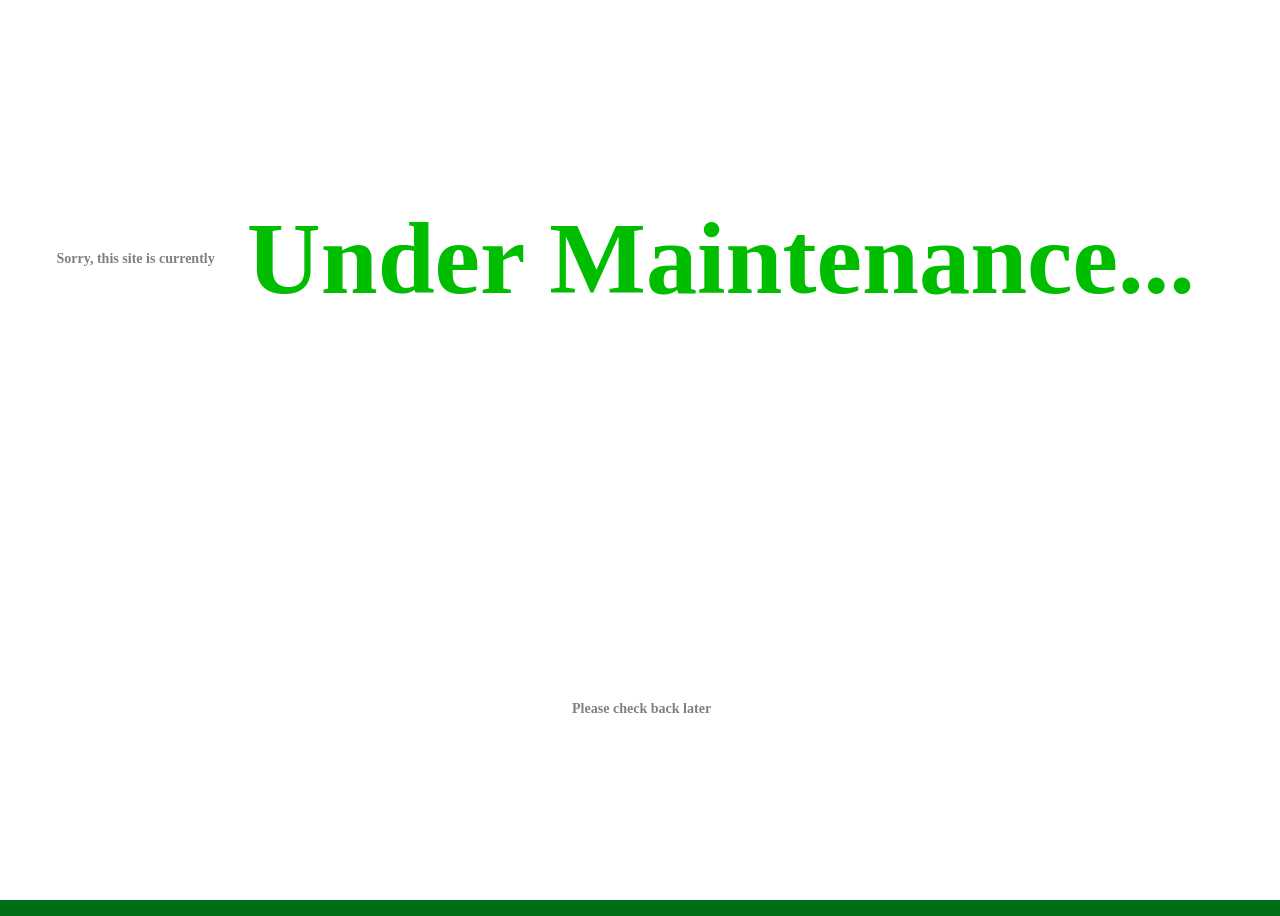
==== index.html @ eb5f7d22 "maintenance screen" ====
<!DOCTYPE html>
<html lang="en">
<head>
    <meta charset="UTF-8">
    <meta name="viewport" content="width=device-width, initial-scale=1.0">
    <link rel="stylesheet" href="./main.css"/>
    <script src="./main.js" type="module"></script>
    <title>Welcome</title>
</head>
<body id="welcomePageBg">
    <div id="maintenance">
        <h3>Sorry, this site is currently</h3>
        <h1>Under Maintenance...</h1>
        <h3>Please check back later</h3>
    </div>
    <div id="navBar">
        <button id="home" class="hidden">&lt; Back</button>
    </div>
    <div id="homeBtnContainer">
        <button id="playBtn" class="homeBtn homeUI">PLAY</button>
        <a href="./user/profile.html"><button id="statsBtn" class="homeBtn homeUI">PROFILE</button></a>
    </div>
    <div id="levelSelectContainer">
    <p class="levelSelectHeader hidden">Choose a Difficulty</p>
    <button id="playeasy" class="homeBtn levelSelectBtn hidden">Easy</button>
    <button id="playmedium" class="homeBtn levelSelectBtn hidden">Medium</button>
    <button id="playhard" class="homeBtn levelSelectBtn hidden">Hard</button>
    <button id="playexhibition" class="homeBtn levelSelectBtn hidden">X</button>
    </div>
</body>
</html>
---- main.css ----
:root {
    --welcomePageBgColor: rgb(0, 110, 20);
    --boardPageBgColor: rgb(59, 59, 59);
    --mainBrown: rgb(50,25, 0);
    --secondaryBrown: rgb(90,43,0);
    --goodGreen: rgb(0, 189, 0);
    --fadedGreen: rgba(0, 189, 0, 0.75);
    --fancyBgOne: linear-gradient(to bottom, var(--mainBrown), var(--secondaryBrown), var(--secondaryBrown), var(--secondaryBrown), var(--secondaryBrown), var(--secondaryBrown), var(--fadedGreen));
    --secondaryColor: rgba(255, 221, 32);
    --easyDifficulty: rgb(71, 71, 255);
    --mediumDifficulty: rgb(255, 191, 72);
    --hardDifficulty: rgb(255, 77, 0);
    --extremeDifficulty: rgb(169, 0, 121);
    --text: grey;
    --profileBgColor: #d3d3d3;
    --clue: rgb(0, 157, 255);
    --facedown: rgb(142, 0, 0);
    --fontFamily: system-ui,'Segoe UI',fantasy;;
    --clockPanelHeight: 10vh;
}
a {
    text-decoration: none;
}
body {
    display: flex;
    justify-content: center;
    align-items: center;
    height: 100vh;
    width: 99vw;
    overflow: hidden;
}
a {
    position: relative;
}
*.hidden {
    opacity: 0;
    visibility: hidden;
}
button {
    position: relative;
    box-sizing: border-box;
}
button:hover {
    cursor: pointer;
}   
a.active, button.active {
    transform: translateY(-50px);
}
body#boardPageBg {
    background-color: var(--mainBrown);
}
body#welcomePageBg {
    background-color: var(--welcomePageBgColor);
    display: flex;
    justify-content: center;
}
td { 
    text-align: center; 
    position: relative;
}
td #cardCount {
    position: absolute;
    top: 110%;
}



/** NAVIGATION **/



#navBar {
    position: absolute;
    top: 0;
    left: 0;
}
#navBar button {
    color: var(--text);
    background-color: transparent;
    font-family: Impact;
    padding: 10px 20px;
    border: 1px solid var(--text);   
    color: white;
    letter-spacing: 1.2px;
}
#navBar button:disabled {
    background-color: var(--text);
    color: rgba(0, 0, 0, 0.08);
    cursor:none;
}
#navBar button.diffEasy {
    background-color: var(--easyDifficulty);
    color: white;
}
#navBar button.diffMedium {
    background-color: var(--mediumDifficulty);
    color: white;
}
#navBar button.diffHard {
    background-color: var(--hardDifficulty);
    color: white;
}
#navBar button.diffExhi {
    background-color: var(--extremeDifficulty);
    color: white;
}



/** WELCOME PAGE **/



.homeBtn {
    transition: all 600ms ease;
    border: 0.25rem solid var(--secondaryColor);
    border-radius: 150px;
    background-color: var(--secondaryBrown);
    font-family: var(--fontFamily);
}
#homeBtnContainer {
    position: absolute;
    display: flex;
    justify-content: center;
    flex-wrap: wrap;
    max-width: 1rem;
    transition: all 400ms ease;
}
#playBtn {
    padding: 10px 20px;
    color: var(--secondaryColor);
    font-size: 12rem;
    box-shadow: 0px 0px 15px 3px inset var(--goodGreen);
    padding: 0px 7rem;
    max-width: 80vw;
    display: flex;
    justify-content: center;
    margin-bottom: 2rem;
}
#statsBtn {
    padding: 10px 20px;
    color: var(--clue);
    font-size: 2rem;
    box-shadow: 0px 0px 15px 3px inset var(--goodGreen);
    padding: 0px 4rem;
    max-width: 60vw;
    border-color: var(--clue);
    display: flex;
    justify-content: center;
}
.levelSelectBtn#playexhibition {
    color: var(--hardDifficulty);
    border-color: var(--hardDifficulty);
}
.levelSelectBtn {
    font-size: 1.5rem;
    font-weight: bold;
    margin: 1rem;
    padding: 0.5rem 3rem;
    max-width: 8rem;
    display: flex;
    justify-content: center;
    border-width: 0.15rem;
    color: var(--clue);
    border-color: var(--clue);
}
.levelSelectBtn:hover {
    box-shadow: 0px 0px 12px 3px inset var(--secondaryColor);
}
#levelSelectContainer {
    width: 75vw;
    max-height: 70vh;
    display: flex; 
    justify-content: center;
    align-items: center;
    flex-wrap: wrap;
    bottom: 0;
}   
.levelSelectHeader {
    position: absolute;
    top: 10%;
    font-family: Impact;
    font-size: 200%;
}
.homeBtn:hover {
    /* box-shadow: 0px 0px 15px 4px var(--secondaryColor); */
    letter-spacing: 0.15rem;
    border: none;
}
#playBtn:hover {
    border: none;
    color: var(--goodGreen);
    -webkit-text-stroke: 0.2rem var(--secondaryColor);
}



/** BOARD PAGES **/



.card {
    height: 1rem;
    width: 1rem;
}
#boardRow {
    min-height: 55vh;
    min-width: 80vw;
/* Make ^ 70vw on mobile */
    left: 50%;
    transform: translateX(-50%);
    max-height: 45vh;
    display: flex;
    justify-content: center;
    /* flex-wrap: wrap; */
    background-color: transparent;
    overflow-x:scroll;
    overflow-y: auto;
    scrollbar-color: var(--secondaryColor) green;
    scrollbar-width: thin;
    position: relative;
}
#board {
    display: flex;
    justify-content: center;
    align-items: center;
    position: relative;
    padding: none;
    flex-wrap: wrap;
}
#board .card {
    border: 2px solid orange;
    padding: 2rem;
    width: 2%;
    display: flex;
    justify-content: center;
    margin: 1%;
    font-weight: bold;
    transition: all 500ms ease;
    position: relative;
    font-family: var(--fontFamily);
    color: white;
}
.card:hover {
    cursor: pointer;
}
#controlPanel {
    height: 25vh;
    width: 100vw;
    display: flex;
    justify-content: center;
    font-family: var(--fontFamily);
}
#clockPanel {
    position: absolute;
    bottom: -25px;
    box-sizing: border-box;
    width: 150vw;
    right: 50%;
    transform: translateX(-50%);
    border-top: 0.25rem solid var(--goodGreen);
    border-bottom: 0.25rem solid var(--goodGreen);
    background-color: var(--goodGreen);
    font-family: consolas;
    margin-right: none;
    font-weight: bold;
    font-size: 150%;
    display: flex;
    height: var(--clockPanelHeight);
    justify-content: center;
    left: 50%;
    transform: translateX(-50%);
    z-index: 2;
    overflow: hidden;
    transition: all 1500ms ease;
}
#clock {
    position: relative;
    display: flex;
    justify-content: center;
}
#clockBody {
    position: absolute;
    top: 10%;
    color: white;
}
#clockPanel.warningTime {
    background-color: var(--secondaryColor);
}
#clockPanel.timeUp {
    background-color: var(--facedown);
}
#clockPanel.warningTime #clockBody {
    color: var(--facedown);
}
#clockPanel.timeUp #clockBody {
    color: black;
}
table {
    height: 90vh;
    display: flex;
    justify-content: center;
    /* border: 1px solid red; */
}
#boardContainer #boardRow .facedown {
    background-color: var(--facedown);
    color: var(--facedown);
    z-index: 100;
}
#startBtn {
    padding: 1rem 2rem;
    background-color: var(--secondaryBrown);
    color: var(--secondaryColor);
    font-family: var(--fontFamily);
    position: absolute;
    font-size: 4rem;
    box-shadow: 0px 0px 15px 3px inset var(--goodGreen);
    padding: 0px 7rem;
    transition: all 750ms ease;
    max-width: 55vw;
    display: flex;
    justify-content: center;
    border-radius: 150px;
    /* transform: translateX(50%); */
}
#startBtn:hover {
    background-color: black;
}
.gameUI { 
    /* border: 1px solid white;  */
    color: white; 
    width: 25vw;
    height: 15vh;
    display: flex;
    align-items: center;
    justify-content: center;
    margin-top: 1rem;
    letter-spacing: 2px;
}
#controlPanel .reminder {
    position: absolute;
    font-size: 0.75rem;
}
#cardPanel {
    width: 12vw;
    padding: 1rem 2rem;
    transition: all 400ms ease;
}
#countPanel, #cluePanel {
    padding: 0.5rem;
}
#countPanel .reminder#flipReminder {
    bottom: 0;
}
#countPanel #flipCount {
    position: relative;
    top: 0.75rem;
    color: var(--secondaryColor);
}
#countReminderContainer {
    line-height: 0.9;
    top: 5px;
}
#countNumer, #countDenom {
    font-size: 150%;
}
#boardContainer #boardRow #board .card.correct {
    background-color: blue;
}
#boardContainer #boardRow #board .card.found {
    position: absolute;
    opacity: 0;
}
.clueGlow {
    border: 2px solid var(--clue);
    box-shadow: 0px 0px 12px 4px white;
}
#cluePanel {
    z-index: 100;
    transform: scaleX(75%);
    font-size: 175%;
    border-radius: 500px;
    font-weight: bold;
    letter-spacing: 5px;
    -webkit-text-stroke: 1px var(--clue);
    /* border: 2px solid white; */
    /* background-image: linear-gradient(190deg, var(--clue), transparent, var(--clue), transparent); */
}
#cluePanel .reminder {
    bottom: 1rem;
}
#cluePanel:hover {
    cursor: pointer;
}
#clueHeader {
    top: 1rem;
}
#clueCount {
    color: var(--secondaryColor);
    font-weight: bold;
    font-size: 150%;
    position: absolute;
    transform: translateY(-25%);
}
.flicker { animation: borderFlicker infinite 45000ms; }
/* #boardContainer #boardRow #board .card.noclick {
    pointer-events: none;
    
} */



/** PROFILE PAGES **/




#profileBody { 
    background-color: var(--profileBgColor);
}
#changeName:hover {
    cursor: pointer;
    text-decoration: underline;
}
#statsTable {
    width: 40vw;
    height: 30vh;
    font-family: var(--fontFamily);
    left: 0;
    font-weight: bold;
    position: absolute;
}
#statsTable th {
    position: relative;
    bottom: 2vh;
    left: 1vw;
    color: var(--text);
    text-align: left;
    font-size: 150%;
}
#statsTable tr:nth-of-type(even) {
    background-color: white;
}
body #statsTable td.statsCategory { 
    background-color: var(--profileBgColor);
    font-weight: bold;
    padding-right: 2rem;
    font-size: 80%;
    width: 20vw;
}
#statsTable td.statsResult { 
    border-top-right-radius: 50px;
    border-bottom-right-radius: 50px;
    overflow: hidden;
    box-shadow: 0px 0px 12px 0px var(--grey);
    width: 40vw;
    text-align: right;
    padding: 0 0.75rem;
    font-size: 120%;
    /* display: flex; */
    /* justify-content: end; */
 }
#welcomeProfile {
    position: absolute;
    font-family: var(--fontFamily);
    top: 10vh;
}
#resetWL {
    font-family: Impact;
    width: 100%;
    background-color: var(--clue);
    font-size: 120%;
    line-height: 1.25;
    color: white;
    letter-spacing: 1px;
    padding: 0.5rem 0.25rem;
    border: none;
}
#resetWLCell {
    position: absolute;
    width: 50%;
    left: 50%;
    transform: translate(-50%,20px);
    bottom: -(50*vw);
}









#maintenance {
    position: absolute;
    z-index: 1000;
    width: 102vw;
    height: 100vh;
    /* background-color: var(--welcomePageBgColor); */
    background-color: white;
    display: flex;
    justify-content: center;
    align-items: center;
    flex-wrap: wrap;
    top: 0;
    color: var(--text);
    font-family: consolas;
    font-size: 75%;
}
#maintenance h1 {
    z-index: 1001;
    font-size: 8vw;
    margin: 2rem;
    color: var(--goodGreen)
}



@keyframes spin {
  from {transform: translate(-50%, -50%) rotate(0);}
  to   {transform: translate(-50%, -50%) rotate(360deg);}
}

@keyframes borderFlicker {
    0% {
        border-color: var(--goodGreen);
    }
    5% {
        border-color: var(--secondaryColor);
    }
    25% {
        border-color: var(--clue);
    }
    45% {
        border-color: red;
    }
    65% {
        border-color: var(--facedown);
    }
    80% {
        border-color: pink;
    }
    95% {
        border-color: white;
    }
}

@media only screen and (min-width:300px) {
    #boardRow { max-width: 40vw; height: 35vh };
}
@media only screen and (max-width: 800px) {
    /* #maintenance h1 { margin: 3rem 3rem } */
}
@media only screen and (max-width: 650px) {
    #statsTable {
        left: 50%;
        transform: translateX(-50%);
        width: 80vw;
    }
    #playBtn { font-size: 8rem };
    #statsBtn { font-size: 4rem };
    #startBtn { max-width: 90vw; };
}
@media only screen and (max-width: 450px) {
    #playBtn { font-size: 5rem };
    #statsBtn { font-size: 2rem };
}
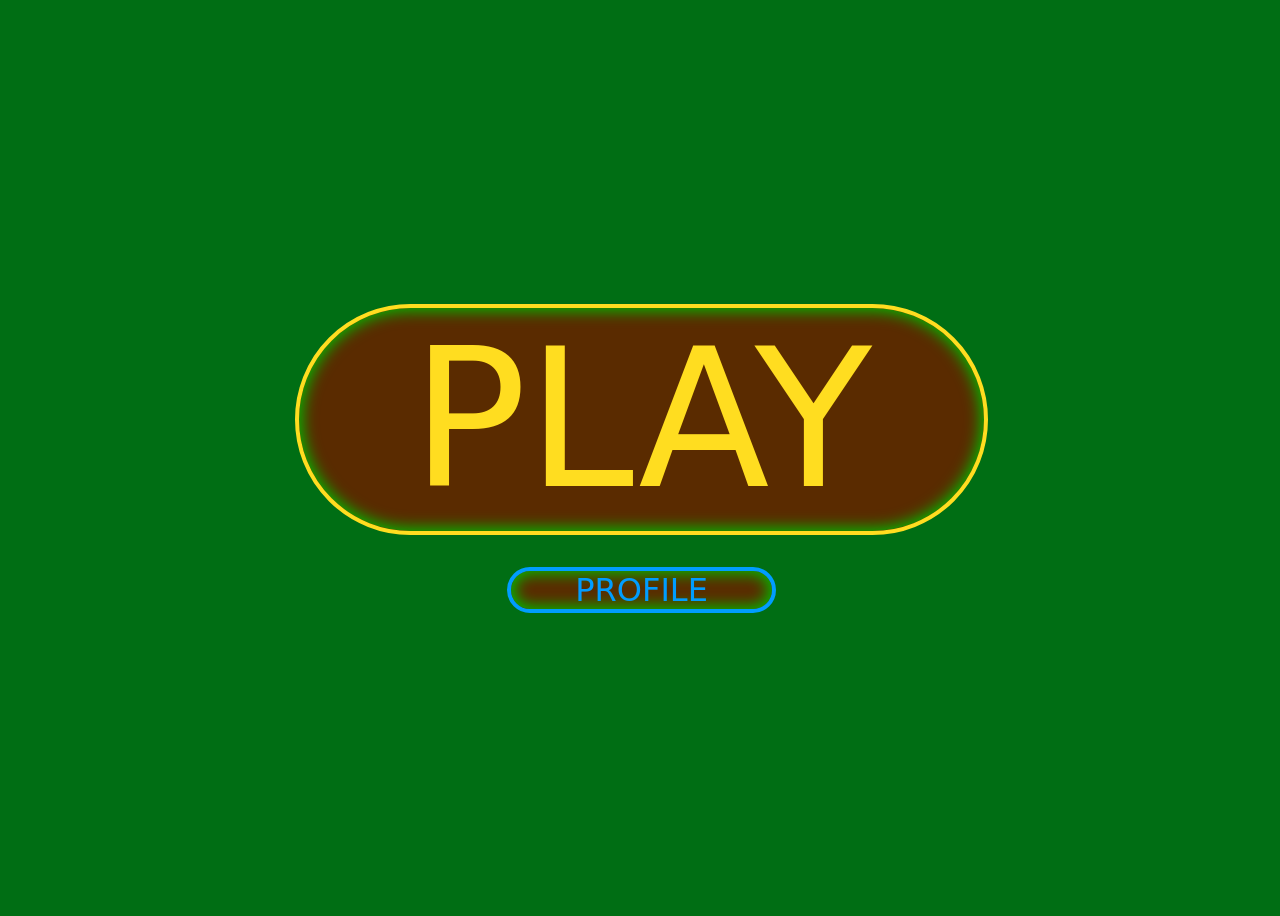
==== commit b68bd77f: "done: exp tracking and hidden levels // need to: game tracking // need to: hidden level diversity" ====
--- a/index.html
+++ b/index.html
@@ -8,11 +8,11 @@
     <title>Welcome</title>
 </head>
 <body id="welcomePageBg">
-    <div id="maintenance">
+    <!-- <div id="maintenance">
         <h3>Sorry, this site is currently</h3>
         <h1>Under Maintenance...</h1>
         <h3>Please check back later</h3>
-    </div>
+    </div> -->
     <div id="navBar">
         <button id="home" class="hidden">&lt; Back</button>
     </div>
@@ -26,6 +26,7 @@
     <button id="playmedium" class="homeBtn levelSelectBtn hidden">Medium</button>
     <button id="playhard" class="homeBtn levelSelectBtn hidden">Hard</button>
     <button id="playexhibition" class="homeBtn levelSelectBtn hidden">X</button>
+    <button id="playallbutone" class="homeBtn levelSelectBtn hiddenLevel hidden">A</button>
     </div>
 </body>
 </html>
--- a/main.css
+++ b/main.css
@@ -11,7 +11,9 @@
     --mediumDifficulty: rgb(255, 191, 72);
     --hardDifficulty: rgb(255, 77, 0);
     --extremeDifficulty: rgb(169, 0, 121);
+    --hiddenLevelDifficulty: linear-gradient(120deg, cyan, blue, purple,pink);
     --text: grey;
+    --hiddenLevel: rgb(255, 69, 168);
     --profileBgColor: #d3d3d3;
     --clue: rgb(0, 157, 255);
     --facedown: rgb(142, 0, 0);
@@ -35,6 +37,7 @@
 *.hidden {
     opacity: 0;
     visibility: hidden;
+    position: absolute;
 }
 button {
     position: relative;
@@ -84,26 +87,13 @@
     letter-spacing: 1.2px;
 }
 #navBar button:disabled {
-    background-color: var(--text);
-    color: rgba(0, 0, 0, 0.08);
     cursor:none;
 }
-#navBar button.diffEasy {
-    background-color: var(--easyDifficulty);
-    color: white;
-}
-#navBar button.diffMedium {
-    background-color: var(--mediumDifficulty);
-    color: white;
-}
-#navBar button.diffHard {
-    background-color: var(--hardDifficulty);
-    color: white;
-}
-#navBar button.diffExhi {
-    background-color: var(--extremeDifficulty);
-    color: white;
-}
+#navBar button.diffEasy { background-color: var(--easyDifficulty) }
+#navBar button.diffMedium { background-color: var(--mediumDifficulty) }
+#navBar button.diffHard { background-color: var(--hardDifficulty) }
+#navBar button.diffExhi { background-color: var(--extremeDifficulty) }
+#navBar button.diffBonus { background-image: var(--hiddenLevelDifficulty) }
 
 
 
@@ -151,6 +141,10 @@
 .levelSelectBtn#playexhibition {
     color: var(--hardDifficulty);
     border-color: var(--hardDifficulty);
+}
+.levelSelectBtn.hiddenLevel {
+    color: var(--hiddenLevel);
+    border-color: var(--hiddenLevel);
 }
 .levelSelectBtn {
     font-size: 1.5rem;
@@ -460,10 +454,21 @@
     /* display: flex; */
     /* justify-content: end; */
  }
+#welcomeContainer {
+    position: absolute;
+    top: 10vh;
+}
 #welcomeProfile {
-    position: absolute;
+    position: relative;
     font-family: var(--fontFamily);
-    top: 10vh;
+}
+#expBarContainer {
+    position: absolute;
+    bottom: -2rem;
+    left: 50%;
+    font-size: 50%;
+    transform: translateX(-50%);
+    color: var(--text)
 }
 #resetWL {
     font-family: Impact;
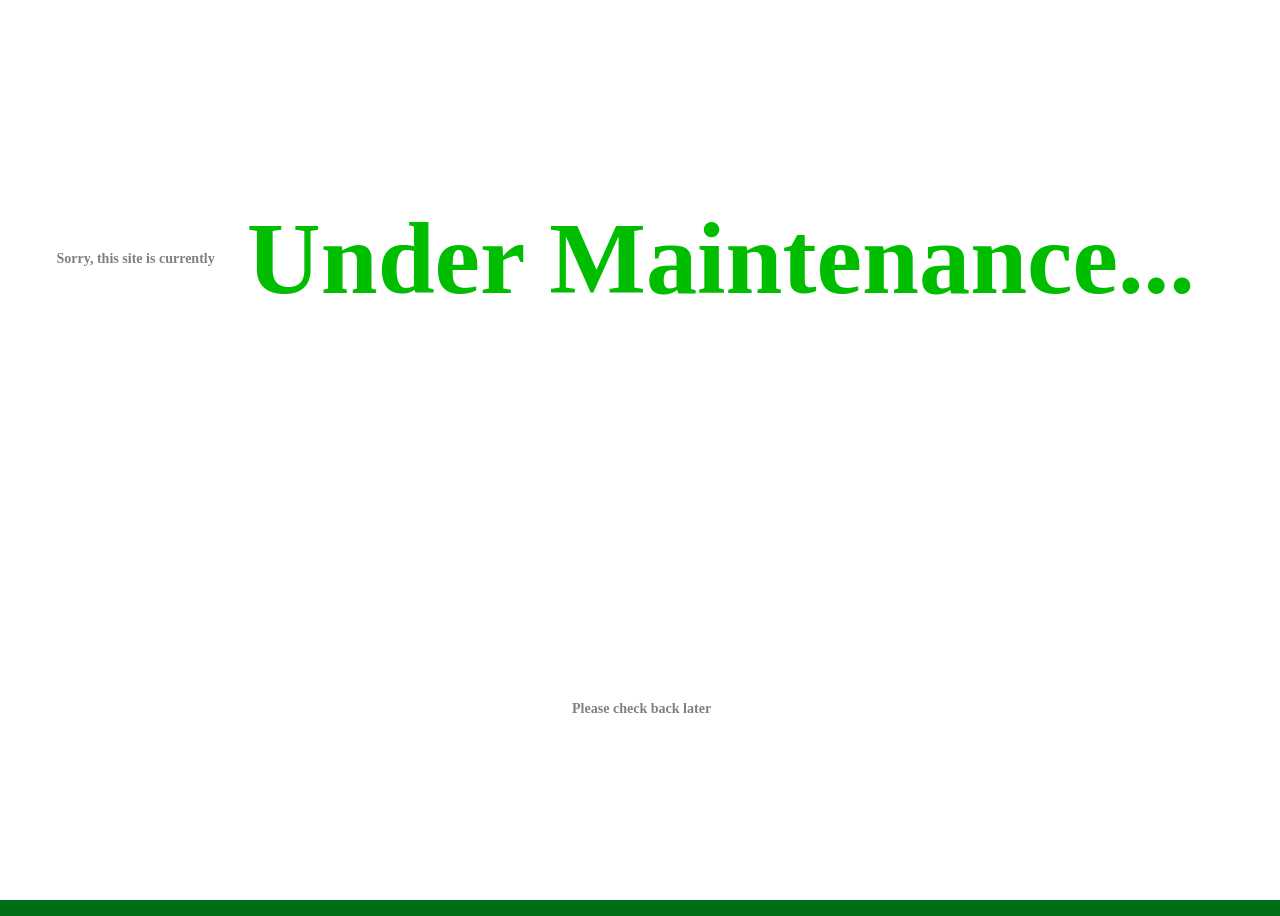
==== commit 511702e8: "maintenance" ====
--- a/index.html
+++ b/index.html
@@ -8,11 +8,11 @@
     <title>Welcome</title>
 </head>
 <body id="welcomePageBg">
-    <!-- <div id="maintenance">
+    <div id="maintenance">
         <h3>Sorry, this site is currently</h3>
         <h1>Under Maintenance...</h1>
         <h3>Please check back later</h3>
-    </div> -->
+    </div>
     <div id="navBar">
         <button id="home" class="hidden">&lt; Back</button>
     </div>
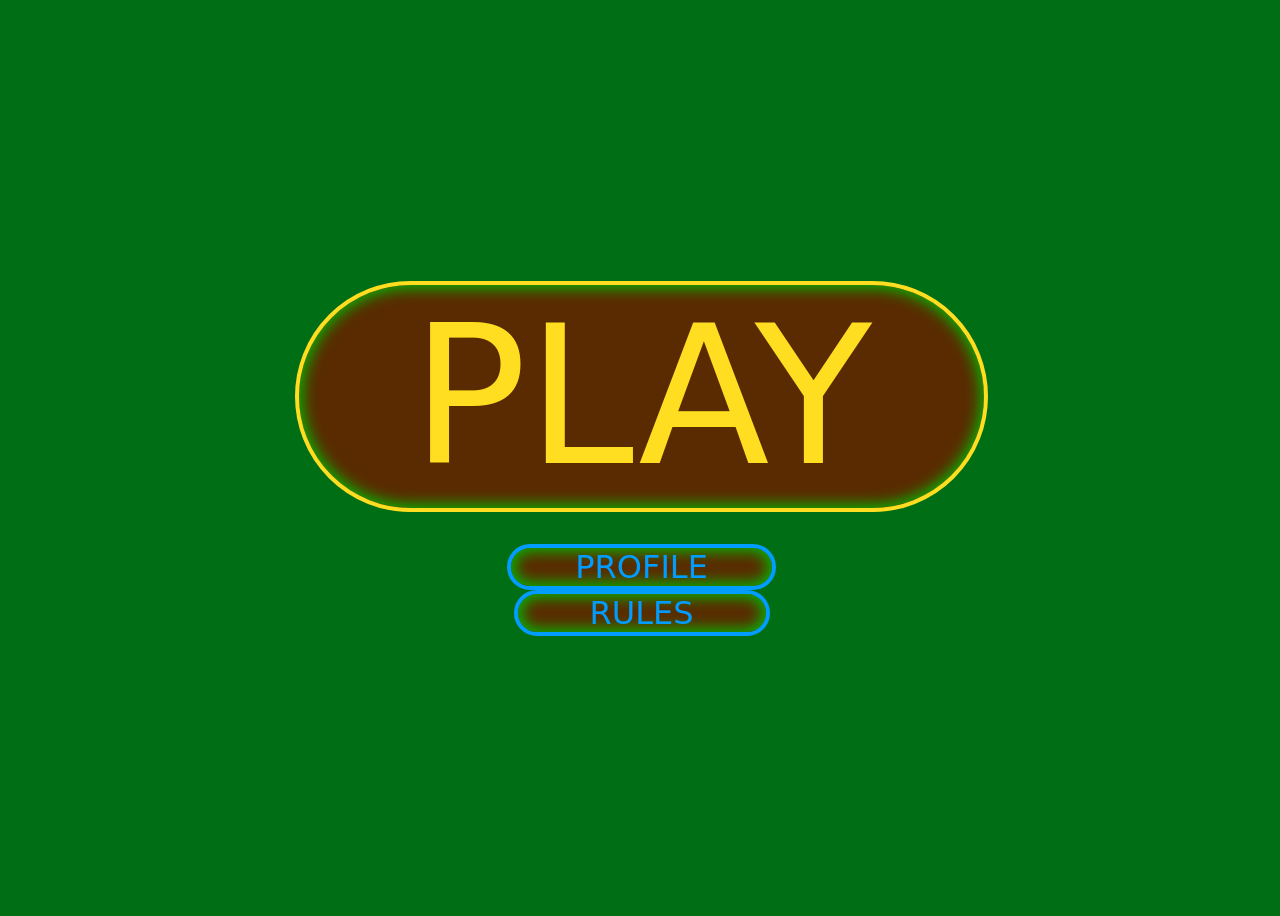
==== commit 6449860b: "rules page" ====
--- a/index.html
+++ b/index.html
@@ -8,25 +8,26 @@
     <title>Welcome</title>
 </head>
 <body id="welcomePageBg">
-    <div id="maintenance">
+    <!-- <div id="maintenance">
         <h3>Sorry, this site is currently</h3>
         <h1>Under Maintenance...</h1>
         <h3>Please check back later</h3>
-    </div>
+    </div> -->
     <div id="navBar">
         <button id="home" class="hidden">&lt; Back</button>
     </div>
     <div id="homeBtnContainer">
         <button id="playBtn" class="homeBtn homeUI">PLAY</button>
-        <a href="./user/profile.html"><button id="statsBtn" class="homeBtn homeUI">PROFILE</button></a>
+        <a href="./user/profile.html"><button id="statsBtn" class="homeBtn homeUI secondHomeUI">PROFILE</button></a>
+        <a href="./user/rules.html"><button id="howToBtn" class="homeBtn homeUI secondHomeUI">RULES</button></a>
     </div>
     <div id="levelSelectContainer">
-    <p class="levelSelectHeader hidden">Choose a Difficulty</p>
+    <p class="levelSelectHeader hidden">Choose a Game Mode</p>
     <button id="playeasy" class="homeBtn levelSelectBtn hidden">Easy</button>
     <button id="playmedium" class="homeBtn levelSelectBtn hidden">Medium</button>
     <button id="playhard" class="homeBtn levelSelectBtn hidden">Hard</button>
     <button id="playexhibition" class="homeBtn levelSelectBtn hidden">X</button>
-    <button id="playallbutone" class="homeBtn levelSelectBtn hiddenLevel hidden">A</button>
+    <button id="playallbutone" class="homeBtn levelSelectBtn hiddenLevel noshow">A</button>
     </div>
 </body>
 </html>
--- a/main.css
+++ b/main.css
@@ -11,7 +11,7 @@
     --mediumDifficulty: rgb(255, 191, 72);
     --hardDifficulty: rgb(255, 77, 0);
     --extremeDifficulty: rgb(169, 0, 121);
-    --hiddenLevelDifficulty: linear-gradient(120deg, cyan, blue, purple,pink);
+    --hiddenLevelDifficulty: linear-gradient(120deg, rgb(0,157,255), blue, purple);
     --text: grey;
     --hiddenLevel: rgb(255, 69, 168);
     --profileBgColor: #d3d3d3;
@@ -35,6 +35,10 @@
     position: relative;
 }
 *.hidden {
+    opacity: 0;
+    visibility: hidden;
+}
+*.noshow {
     opacity: 0;
     visibility: hidden;
     position: absolute;
@@ -127,13 +131,27 @@
     justify-content: center;
     margin-bottom: 2rem;
 }
-#statsBtn {
+#howToBtn {
     padding: 10px 20px;
     color: var(--clue);
     font-size: 2rem;
     box-shadow: 0px 0px 15px 3px inset var(--goodGreen);
     padding: 0px 4rem;
-    max-width: 60vw;
+    min-width: 20vw;
+    max-width: 70vw;
+    border-color: var(--clue);
+    display: flex;
+    justify-content: center;
+    position: relative;
+}
+#statsBtn {
+    padding: 10px 20px;
+    color: var(--clue);
+    min-width: 20vw;
+    font-size: 2rem;
+    box-shadow: 0px 0px 15px 3px inset var(--goodGreen);
+    padding: 0px 4rem;
+    max-width: 70vw;
     border-color: var(--clue);
     display: flex;
     justify-content: center;
@@ -186,6 +204,7 @@
     color: var(--goodGreen);
     -webkit-text-stroke: 0.2rem var(--secondaryColor);
 }
+
 
 
 
@@ -409,7 +428,7 @@
 
 
 
-#profileBody { 
+#profileBody, #rulesBody { 
     background-color: var(--profileBgColor);
 }
 #changeName:hover {
@@ -493,7 +512,32 @@
 
 
 
-
+/** RULES PAGE  **/
+
+
+
+#rulesBody {
+    overflow-y: scroll;
+}
+#rulesTable td {
+    background-size: contain;
+    background-position: center;
+    background-repeat: no-repeat;
+    padding: 1rem;
+    font-family: var(--fontFamily);
+    font-weight: bold;
+}
+.helpImg {
+    width: 80vw;
+    height: 30vh;
+    margin: none;
+}
+#helpOneImg {
+    background-image: url("../images/diffStart.png");
+}
+#helpTwoImg {
+    background-image: url("../images/boardTimer.png");
+}
 
 
 
@@ -554,18 +598,29 @@
 @media only screen and (min-width:300px) {
     #boardRow { max-width: 40vw; height: 35vh };
 }
-@media only screen and (max-width: 800px) {
+@media only screen and (max-width: 1200px) {
+    /* #welcomePageBg #homeBtnContainer .secondHomeUI {
+        min-width: 40vw;
+    } */
+}
+@media only screen and (max-width: 900px) {
     /* #maintenance h1 { margin: 3rem 3rem } */
-}
-@media only screen and (max-width: 650px) {
     #statsTable {
         left: 50%;
         transform: translateX(-50%);
         width: 80vw;
     }
+    /* #welcomePageBg #homeBtnContainer .secondHomeUI {
+        min-width: 40vw;
+    } */
+}
+@media only screen and (max-width: 700px) {
     #playBtn { font-size: 8rem };
     #statsBtn { font-size: 4rem };
     #startBtn { max-width: 90vw; };
+    .secondHomeUI {
+        font-size: 2rem;
+    }
 }
 @media only screen and (max-width: 450px) {
     #playBtn { font-size: 5rem };
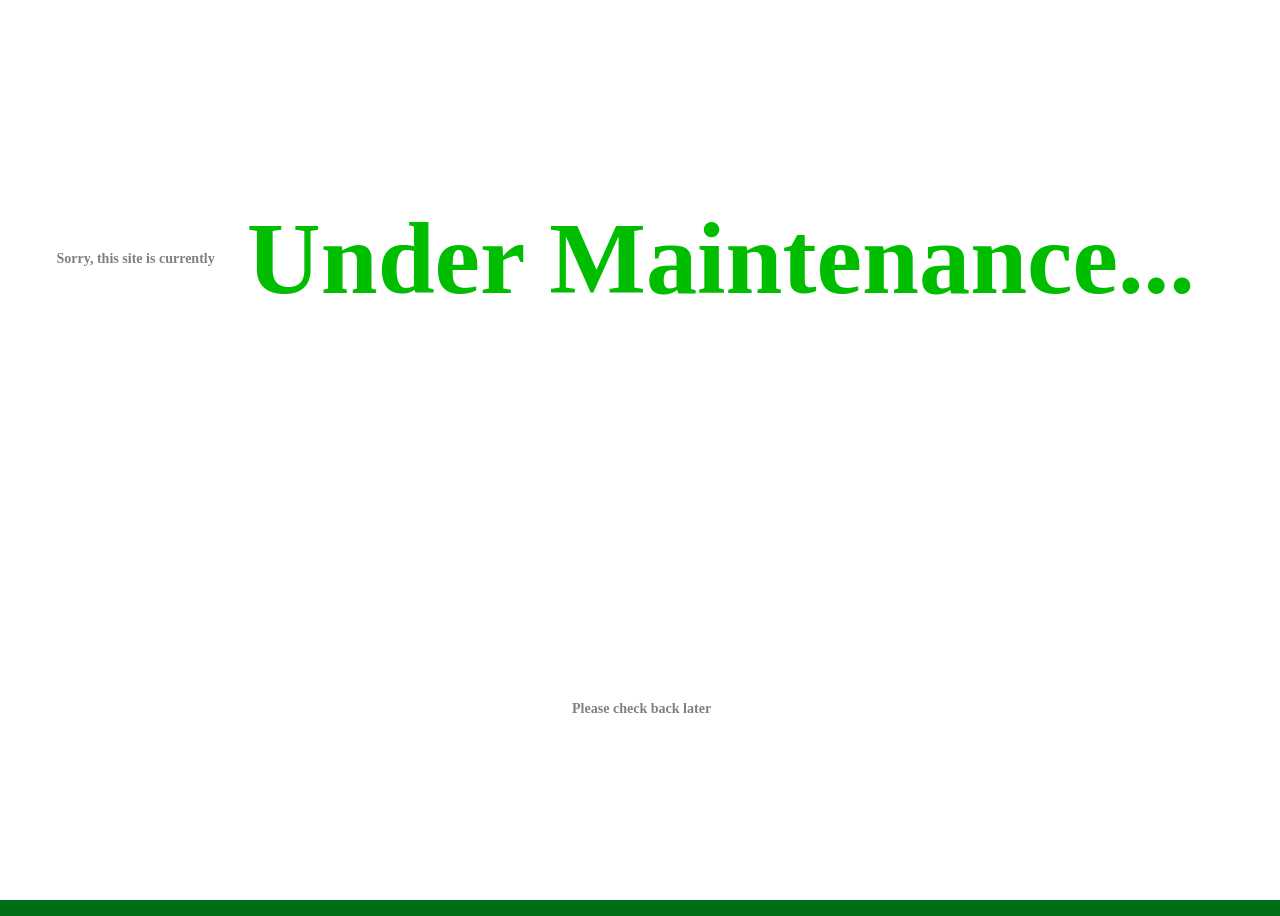
==== commit 3fb649bf: "maint" ====
--- a/index.html
+++ b/index.html
@@ -8,11 +8,11 @@
     <title>Welcome</title>
 </head>
 <body id="welcomePageBg">
-    <!-- <div id="maintenance">
+    <div id="maintenance">
         <h3>Sorry, this site is currently</h3>
         <h1>Under Maintenance...</h1>
         <h3>Please check back later</h3>
-    </div> -->
+    </div>
     <div id="navBar">
         <button id="home" class="hidden">&lt; Back</button>
     </div>
--- a/main.css
+++ b/main.css
@@ -69,7 +69,19 @@
     position: absolute;
     top: 110%;
 }
-
+.text {
+    color: var(--text);
+}
+.tip {
+    font-family: Impact;
+    color: var(--clue);
+    letter-spacing: 1.5px;
+    font-size: 115%;
+}
+.good {
+    color: var(--goodGreen);
+    font-size: 115%;
+}
 
 
 /** NAVIGATION **/
@@ -526,19 +538,20 @@
     padding: 1rem;
     font-family: var(--fontFamily);
     font-weight: bold;
+    letter-spacing: 1.2px;
 }
 .helpImg {
     width: 80vw;
     height: 30vh;
     margin: none;
 }
-#helpOneImg {
-    background-image: url("../images/diffStart.png");
+/* #helpOneImg {
+    background-image: url("../user/images/diffStart.png");
 }
 #helpTwoImg {
-    background-image: url("../images/boardTimer.png");
-}
-
+    background-image: url("../user/images/boardTimer.png");
+}
+ */
 
 
 #maintenance {
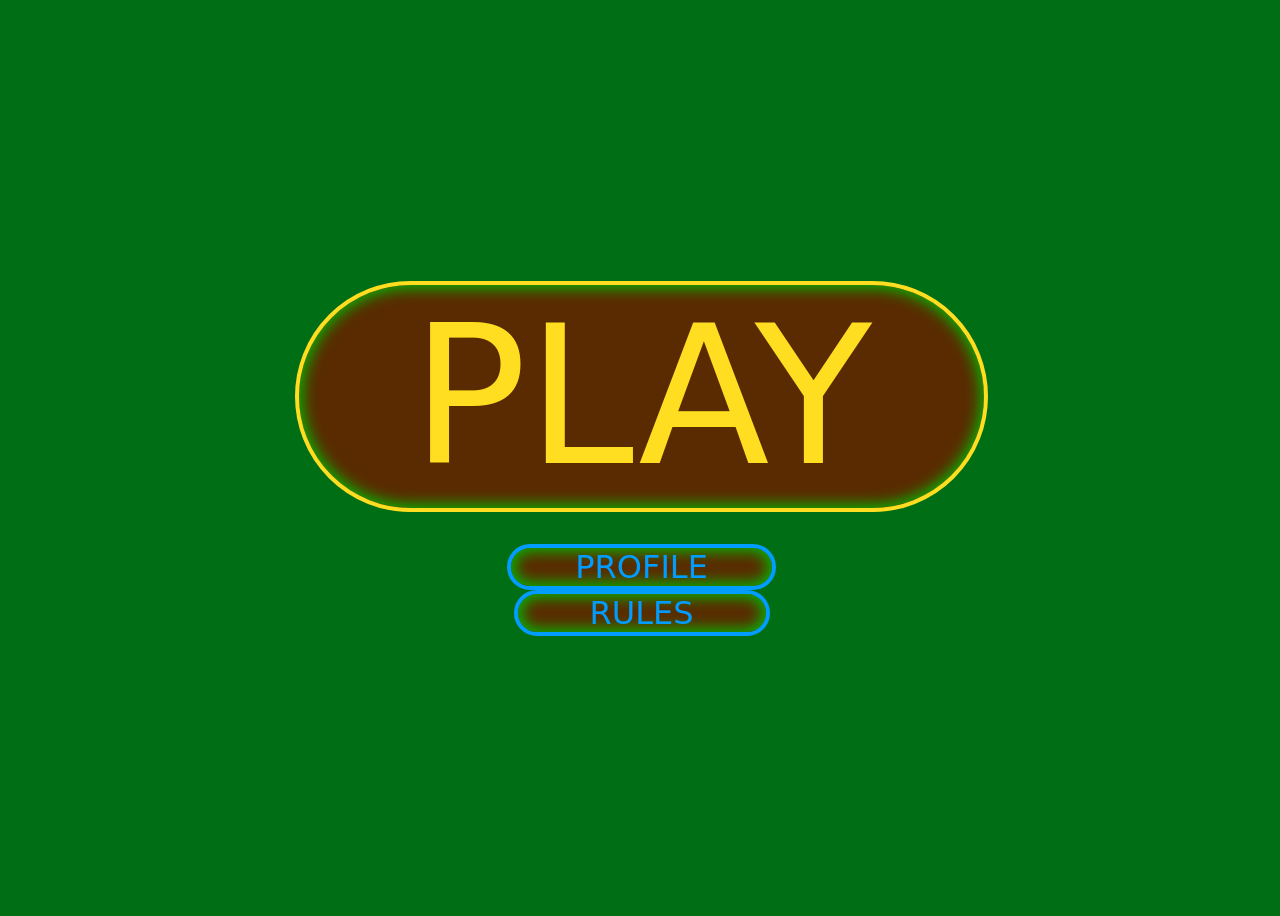
==== commit 04e2f11f: "help screen // need to: add hidden game modes" ====
--- a/index.html
+++ b/index.html
@@ -8,11 +8,11 @@
     <title>Welcome</title>
 </head>
 <body id="welcomePageBg">
-    <div id="maintenance">
+    <!-- <div id="maintenance">
         <h3>Sorry, this site is currently</h3>
         <h1>Under Maintenance...</h1>
         <h3>Please check back later</h3>
-    </div>
+    </div> -->
     <div id="navBar">
         <button id="home" class="hidden">&lt; Back</button>
     </div>
--- a/main.css
+++ b/main.css
@@ -1,6 +1,7 @@
 :root {
     --welcomePageBgColor: rgb(0, 110, 20);
     --boardPageBgColor: rgb(59, 59, 59);
+    --profileBgColor: #d3d3d3;
     --mainBrown: rgb(50,25, 0);
     --secondaryBrown: rgb(90,43,0);
     --goodGreen: rgb(0, 189, 0);
@@ -14,9 +15,9 @@
     --hiddenLevelDifficulty: linear-gradient(120deg, rgb(0,157,255), blue, purple);
     --text: grey;
     --hiddenLevel: rgb(255, 69, 168);
-    --profileBgColor: #d3d3d3;
     --clue: rgb(0, 157, 255);
     --facedown: rgb(142, 0, 0);
+    --warning: rgba(255, 0, 0, 0.2);
     --fontFamily: system-ui,'Segoe UI',fantasy;;
     --clockPanelHeight: 10vh;
 }
@@ -71,16 +72,34 @@
 }
 .text {
     color: var(--text);
+    font-style: italic;
 }
 .tip {
     font-family: Impact;
-    color: var(--clue);
+    color: navy;
     letter-spacing: 1.5px;
     font-size: 115%;
 }
 .good {
     color: var(--goodGreen);
+}
+.highlight {
+    color: var(--easyDifficulty);
+    font-size: 125%;
+}
+.userHighlight {
+    color: var(--clue);
+}
+.important {
+    font-weight: bold;
+    font-size: 125%;
+    text-decoration: underline;
+    text-underline-offset: 3px;
+}
+.good, .userHighlight {
+    font-family: Impact;
     font-size: 115%;
+    letter-spacing: 2px;
 }
 
 
@@ -545,6 +564,19 @@
     height: 30vh;
     margin: none;
 }
+.warning {
+    background-color: var(--warning);
+    font-size: 75%;
+    margin-bottom: 1rem;
+}
+.cautionLabel {
+    color: rgb(139, 63, 0);
+    font-size: 125%;
+}
+.warningLabel {
+    color: red;
+    font-size: 125%;
+}
 /* #helpOneImg {
     background-image: url("../user/images/diffStart.png");
 }
